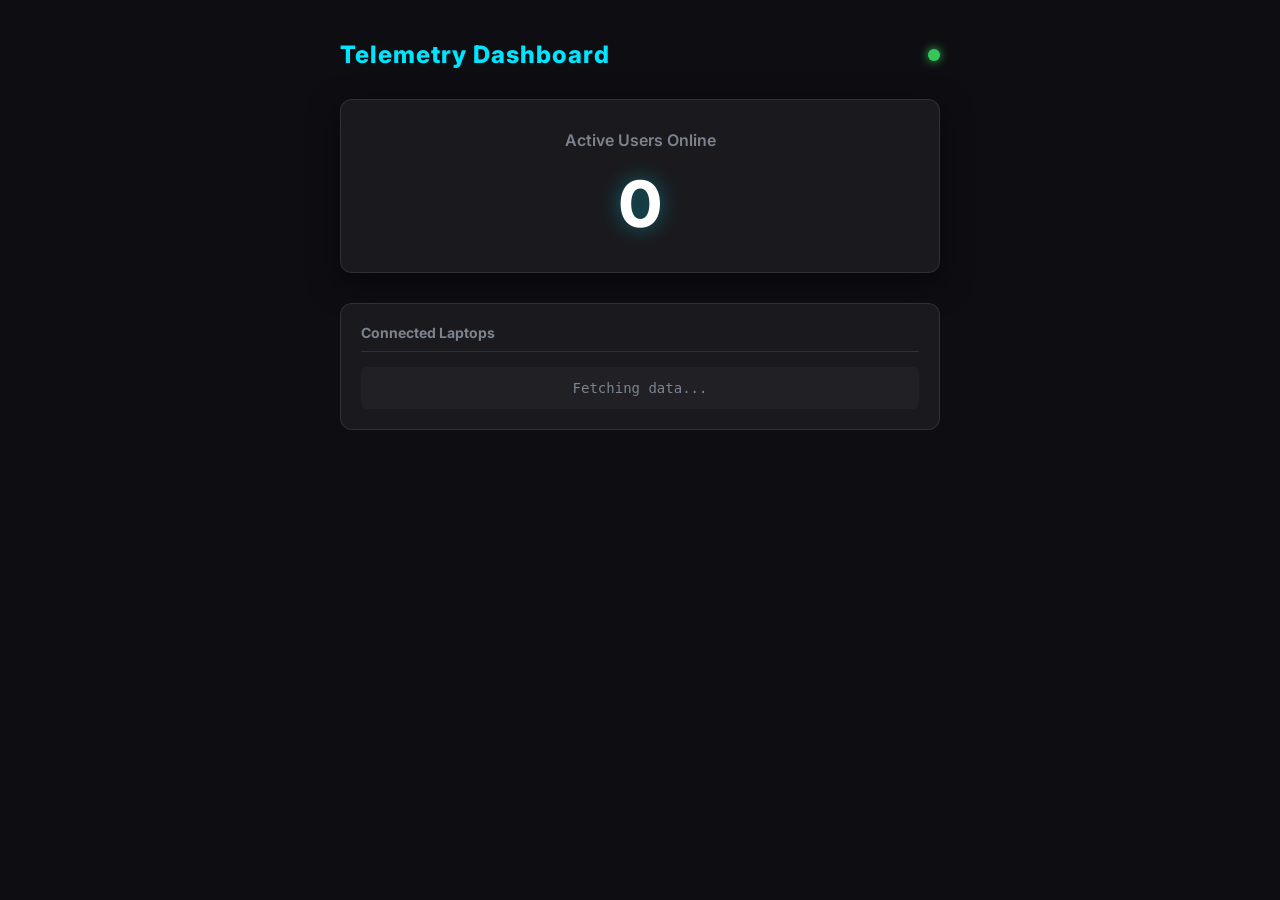
==== index.html @ 35f8054b "Add files via upload" ====
<!DOCTYPE html>
<html lang="en">
<head>
    <meta charset="UTF-8">
    <meta name="viewport" content="width=device-width, initial-scale=1.0">
    <title>RGB Toolkit Telemetry</title>
    <link rel="stylesheet" href="style.css">
    <link href="https://fonts.googleapis.com/css2?family=Inter:wght@400;600;800&display=swap" rel="stylesheet">
</head>
<body>
    <div class="container">
        <header>
            <h1>Telemetry Dashboard</h1>
            <div class="pulse-indicator"></div>
        </header>

        <div class="stats-card">
            <h2>Active Users Online</h2>
            <div class="user-count" id="userCount">0</div>
        </div>

        <div class="user-list">
            <h3>Connected Laptops</h3>
            <ul id="userList">
                <li class="loading">Fetching data...</li>
            </ul>
        </div>
    </div>
    <script src="script.js"></script>
</body>
</html>
---- style.css ----
:root {
    --bg-color: #0E0E12;
    --card-bg: #1A1A1E;
    --text-main: #E2E2E2;
    --text-dim: #7A838F;
    --accent: #00E5FF;
    --border: rgba(255, 255, 255, 0.1);
}

* {
    box-sizing: border-box;
    margin: 0;
    padding: 0;
}

body {
    background-color: var(--bg-color);
    color: var(--text-main);
    font-family: 'Inter', sans-serif;
    display: flex;
    justify-content: center;
    padding: 40px 20px;
}

.container {
    width: 100%;
    max-width: 600px;
    display: flex;
    flex-direction: column;
    gap: 30px;
}

header {
    display: flex;
    align-items: center;
    justify-content: space-between;
}

h1 {
    font-weight: 800;
    font-size: 24px;
    color: var(--accent);
    letter-spacing: 1px;
}

.pulse-indicator {
    width: 12px;
    height: 12px;
    background-color: #34C759;
    border-radius: 50%;
    box-shadow: 0 0 10px #34C759;
    animation: pulse 2s infinite;
}

@keyframes pulse {
    0% { transform: scale(0.95); box-shadow: 0 0 0 0 rgba(52, 199, 89, 0.7); }
    70% { transform: scale(1); box-shadow: 0 0 0 10px rgba(52, 199, 89, 0); }
    100% { transform: scale(0.95); box-shadow: 0 0 0 0 rgba(52, 199, 89, 0); }
}

.stats-card {
    background: var(--card-bg);
    border: 1px solid var(--border);
    border-radius: 12px;
    padding: 30px;
    text-align: center;
    box-shadow: 0 10px 30px rgba(0,0,0,0.5);
}

.stats-card h2 {
    font-size: 16px;
    color: var(--text-dim);
    margin-bottom: 15px;
    font-weight: 600;
}

.user-count {
    font-size: 64px;
    font-weight: 800;
    color: white;
    text-shadow: 0 0 20px rgba(0, 229, 255, 0.4);
}

.user-list {
    background: var(--card-bg);
    border: 1px solid var(--border);
    border-radius: 12px;
    padding: 20px;
}

.user-list h3 {
    font-size: 14px;
    color: var(--text-dim);
    margin-bottom: 15px;
    border-bottom: 1px solid var(--border);
    padding-bottom: 10px;
}

ul {
    list-style: none;
    display: flex;
    flex-direction: column;
    gap: 10px;
}

li {
    background: rgba(255, 255, 255, 0.03);
    padding: 12px 15px;
    border-radius: 6px;
    border: 1px solid transparent;
    transition: 0.2s;
    font-family: monospace;
    font-size: 14px;
    display: flex;
    align-items: center;
}

li::before {
    content: "💻";
    margin-right: 10px;
}

li:hover {
    border-color: var(--border);
    background: rgba(255, 255, 255, 0.05);
}

.loading {
    color: var(--text-dim);
    text-align: center;
    justify-content: center;
}
.loading::before {
    content: none;
}
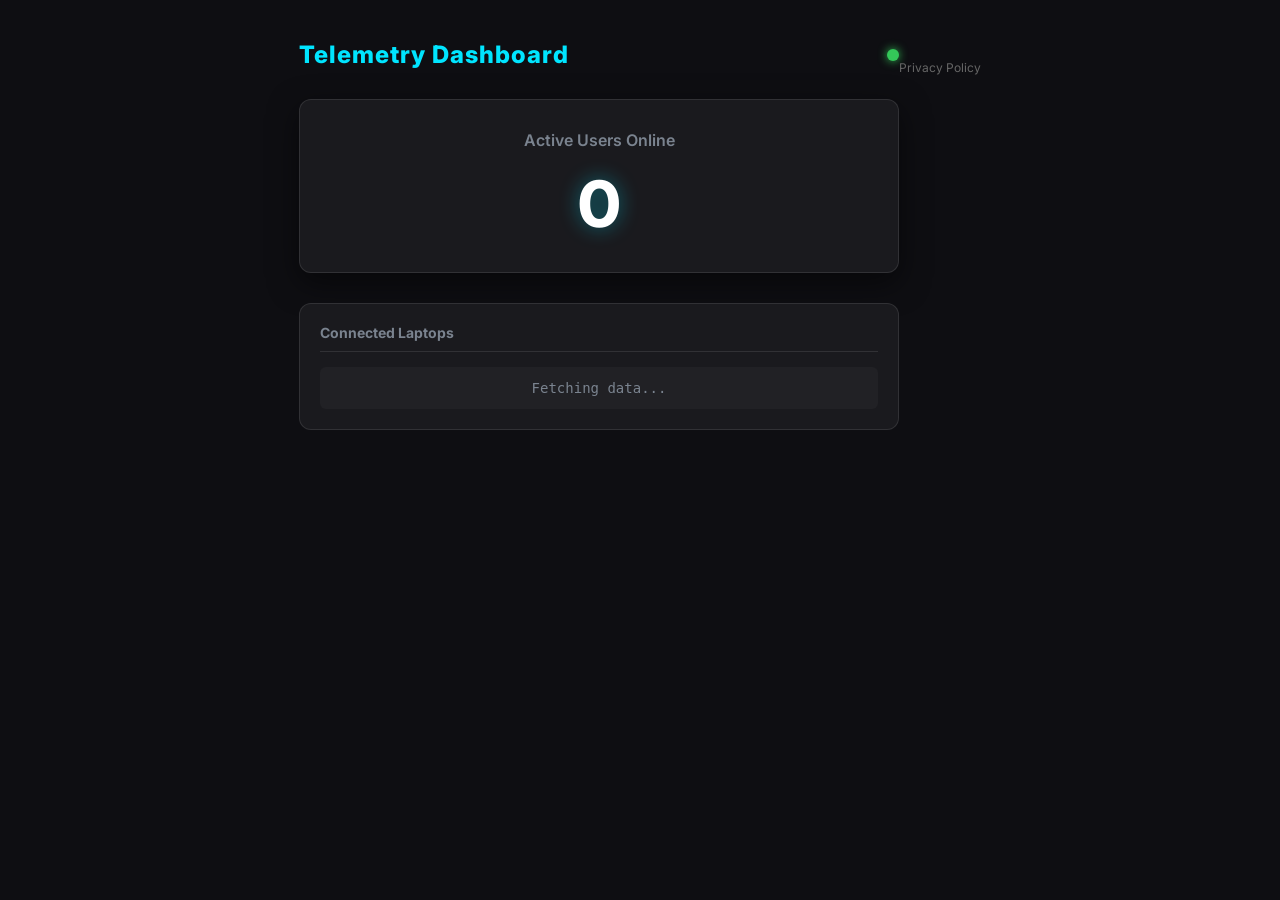
==== commit 03992dc1: "Add footer with privacy policy link to index.html" ====
--- a/index.html
+++ b/index.html
@@ -26,6 +26,11 @@
             </ul>
         </div>
     </div>
+    
+    <footer style="text-align: center; margin-top: 20px; font-size: 12px;">
+        <a href="privacy.html" style="color: #666; text-decoration: none;">Privacy Policy</a>
+    </footer>
+    
     <script src="script.js"></script>
 </body>
 </html>
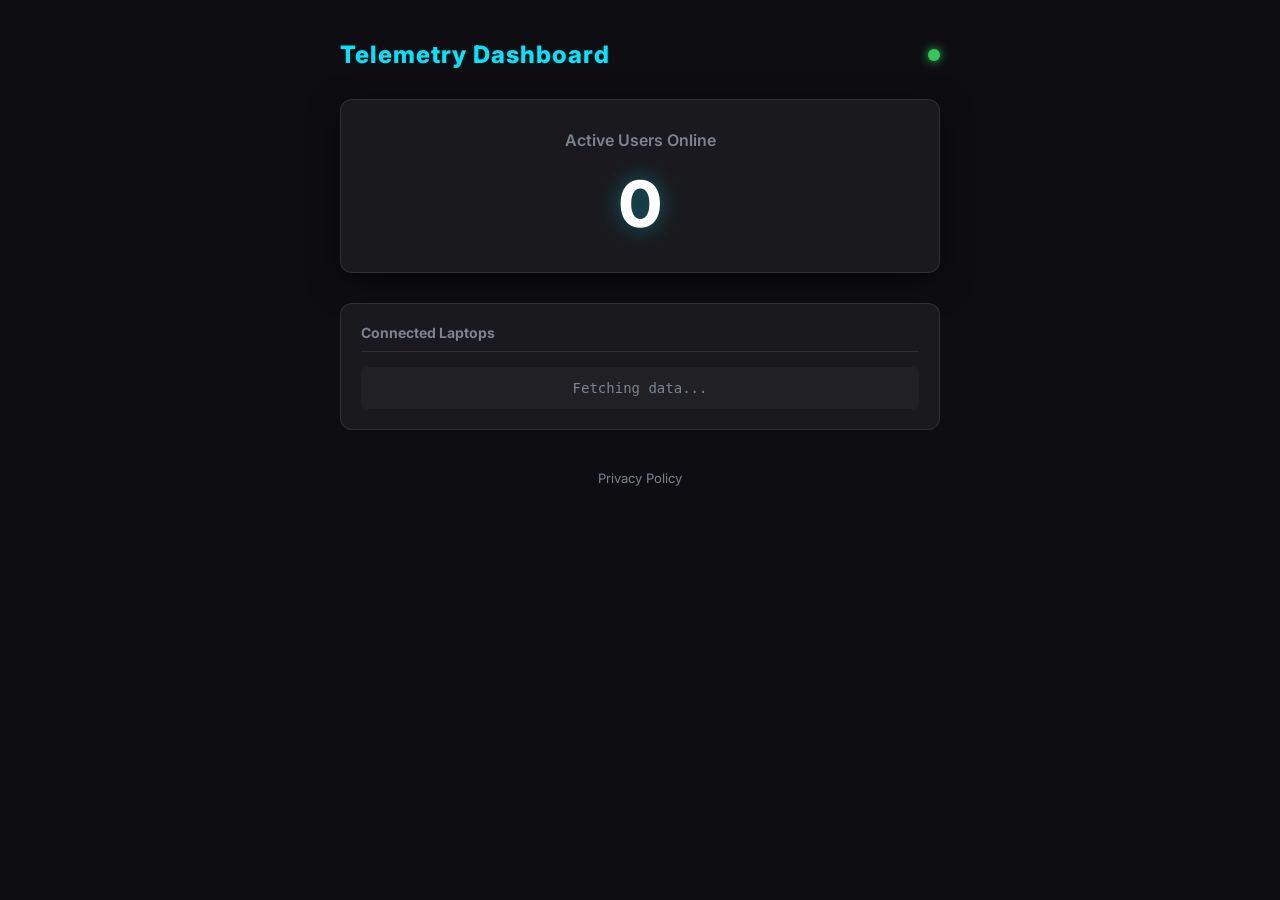
==== commit dfa4288d: "Refactor footer section in index.html Updated footer styling and link color for privacy policy." ====
--- a/index.html
+++ b/index.html
@@ -25,11 +25,11 @@
                 <li class="loading">Fetching data...</li>
             </ul>
         </div>
+        
+        <footer style="text-align: center; margin-top: 10px; padding-bottom: 20px; font-size: 13px;">
+            <a href="privacy.html" style="color: #7A838F; text-decoration: none; transition: color 0.2s;" onmouseover="this.style.color='#E2E2E2'" onmouseout="this.style.color='#7A838F'">Privacy Policy</a>
+        </footer>
     </div>
-    
-    <footer style="text-align: center; margin-top: 20px; font-size: 12px;">
-        <a href="privacy.html" style="color: #666; text-decoration: none;">Privacy Policy</a>
-    </footer>
     
     <script src="script.js"></script>
 </body>
